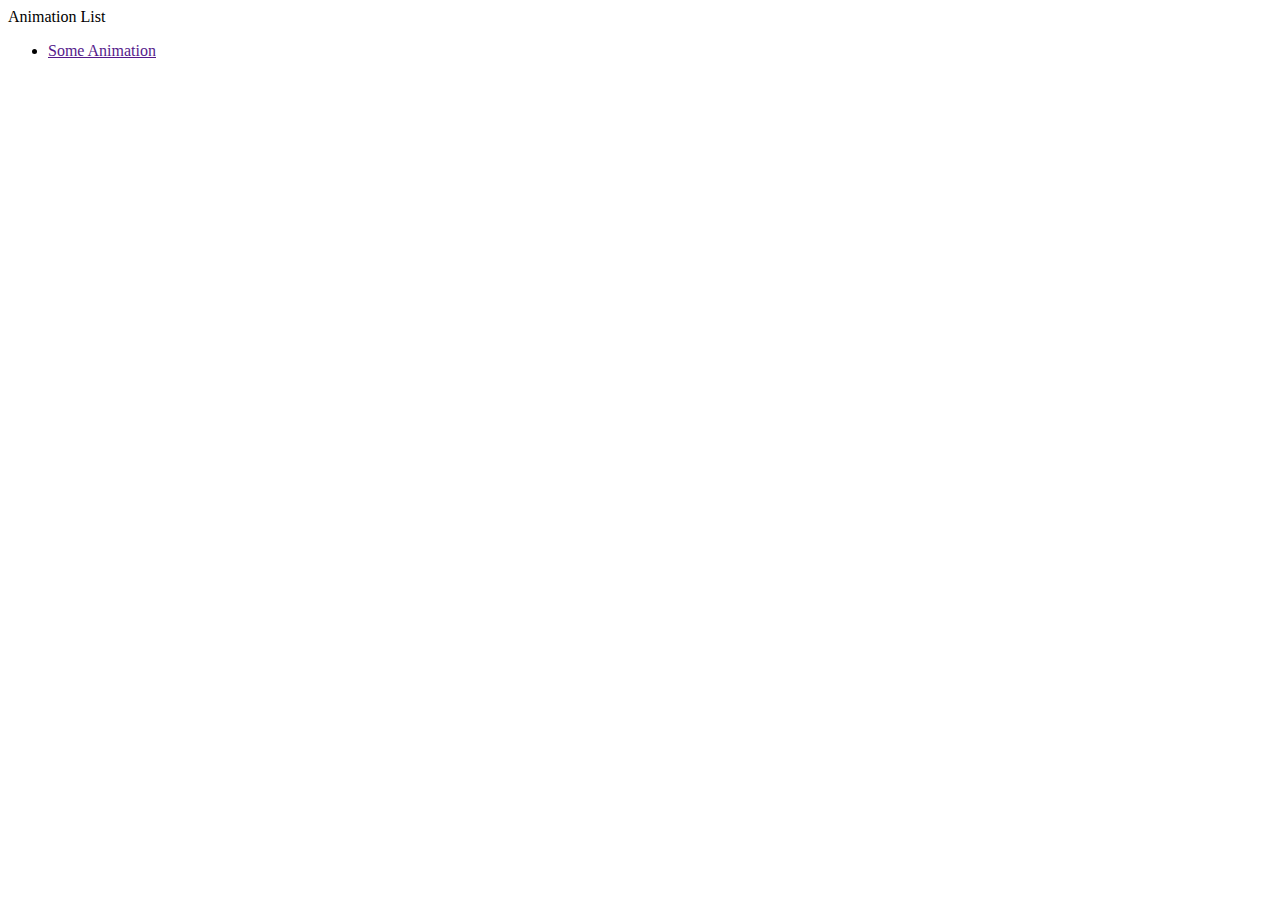
==== animation/index.html @ 5e33bb06 "init" ====
<!DOCTYPE html>
<html>
<head>
  <meta charset="utf-8">
  <title>Zone: Animation</title>
</head>
    
<body>
    <div>
      <span>Animation List</span>
      <ul>
         <li> <a href=""> Some Animation </a></li> 
      </ul>
    </div>
</body>

</html>
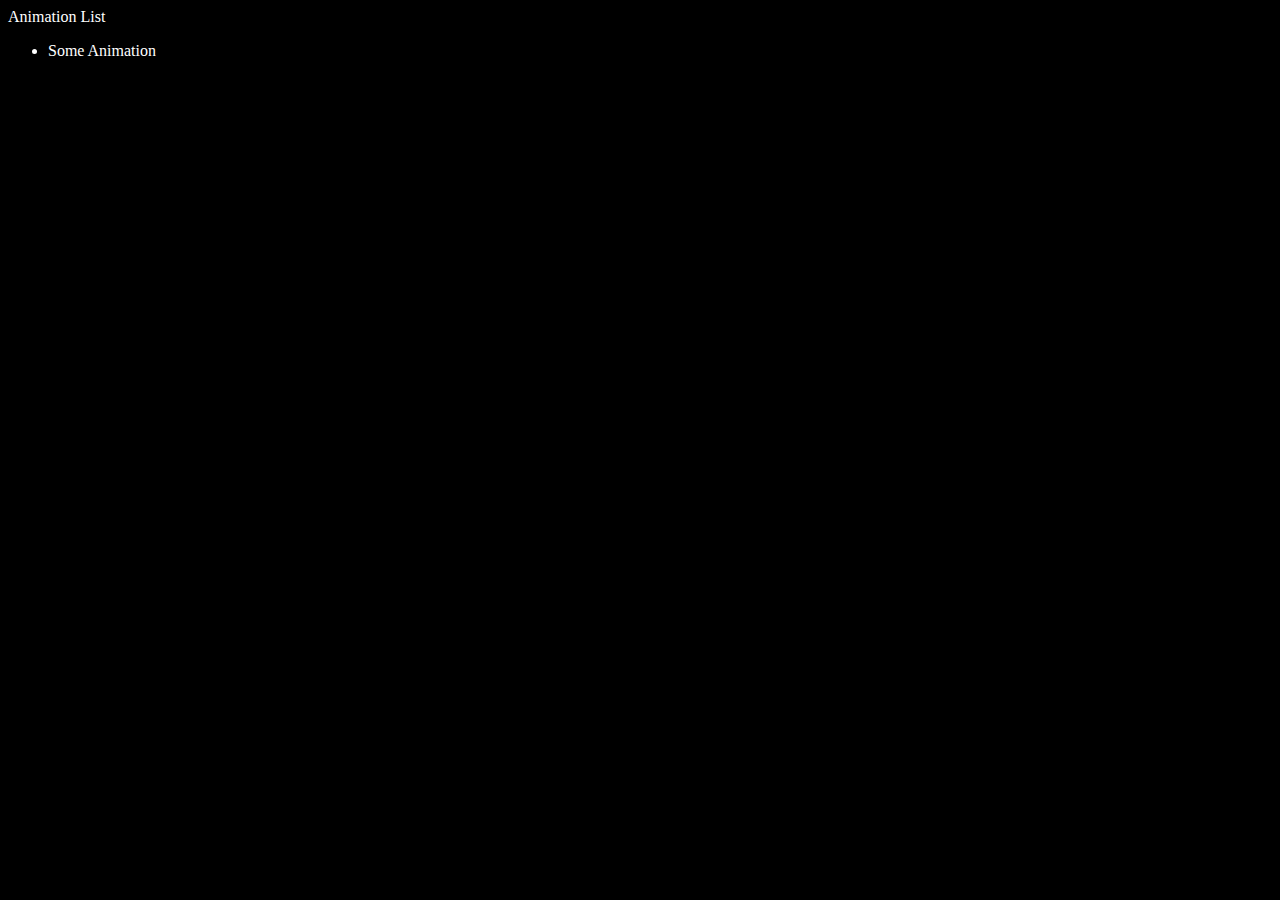
==== commit 0b0ca838: "card create" ====
--- a/animation/index.html
+++ b/animation/index.html
@@ -4,12 +4,17 @@
   <meta charset="utf-8">
   <title>Zone: Animation</title>
 </head>
-    
+<style>
+    body{
+        background-color: black;
+        color: white;
+    }
+</style>
 <body>
     <div>
       <span>Animation List</span>
       <ul>
-         <li> <a href=""> Some Animation </a></li> 
+         <li> Some Animation </li> 
       </ul>
     </div>
 </body>
